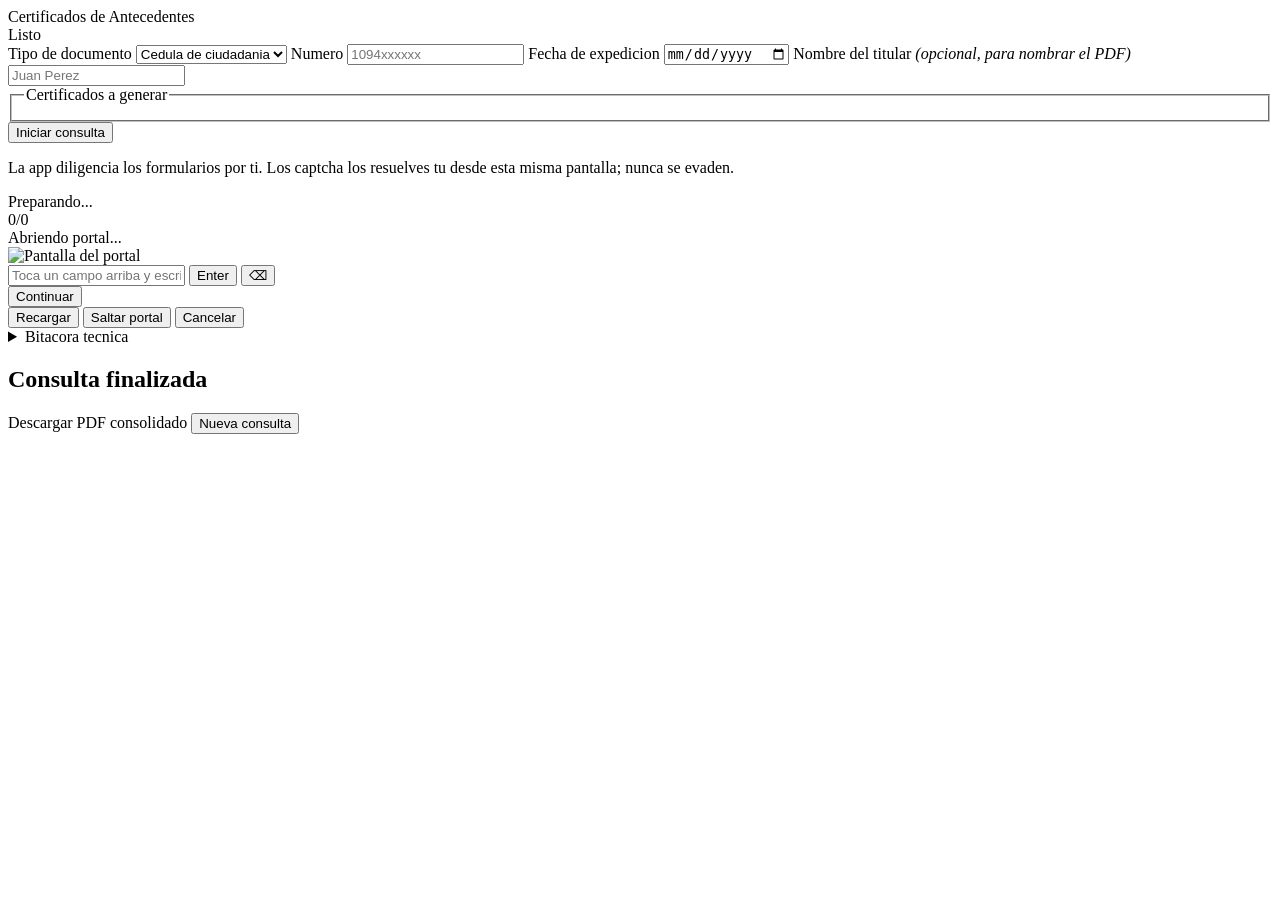
==== web/index.html @ 5459a491 "App certificados de antecedentes (bootstrap automatico)" ====
<!DOCTYPE html>
<html lang="es-CO">
<head>
<meta charset="utf-8">
<meta name="viewport" content="width=device-width, initial-scale=1, viewport-fit=cover, maximum-scale=1">
<meta name="theme-color" content="#0F2A44">
<meta name="mobile-web-app-capable" content="yes">
<meta name="apple-mobile-web-app-capable" content="yes">
<meta name="apple-mobile-web-app-status-bar-style" content="black-translucent">
<link rel="manifest" href="/manifest.webmanifest">
<link rel="icon" type="image/svg+xml" href="/app/icono.svg">
<link rel="apple-touch-icon" href="/app/icono.svg">
<title>Certificados de Antecedentes</title>
<link rel="stylesheet" href="/app/styles.css">
</head>
<body>

<header class="barra">
  <div class="marca">Certificados de Antecedentes</div>
  <div id="chipEstado" class="chip">Listo</div>
</header>

<!-- ============================ 1. FORMULARIO ============================ -->
<main id="pantallaForm" class="pantalla activa">
  <form id="formulario" class="tarjeta">
    <label class="campo">
      <span>Tipo de documento</span>
      <select id="tipoDoc">
        <option value="CC" selected>Cedula de ciudadania</option>
        <option value="CE">Cedula de extranjeria</option>
        <option value="TI">Tarjeta de identidad</option>
        <option value="PA">Pasaporte</option>
        <option value="NIT">NIT (persona juridica)</option>
      </select>
    </label>

    <label class="campo">
      <span>Numero</span>
      <input id="numero" type="tel" inputmode="numeric" autocomplete="off"
             placeholder="1094xxxxxx" required>
    </label>

    <label class="campo">
      <span>Fecha de expedicion</span>
      <input id="fecha" type="date">
    </label>

    <label class="campo">
      <span>Nombre del titular <em>(opcional, para nombrar el PDF)</em></span>
      <input id="nombre" type="text" autocomplete="off" placeholder="Juan Perez">
    </label>

    <fieldset class="campo">
      <legend>Certificados a generar</legend>
      <div id="listaPortales" class="portales"></div>
    </fieldset>

    <button id="btnIniciar" class="primario" type="submit">Iniciar consulta</button>
    <p class="aviso">
      La app diligencia los formularios por ti. Los captcha los resuelves tu
      desde esta misma pantalla; nunca se evaden.
    </p>
  </form>
</main>

<!-- ============================ 2. NAVEGADOR ============================= -->
<main id="pantallaVisor" class="pantalla">
  <div class="cabeceraPaso">
    <div>
      <div id="portalNombre" class="portalNombre">Preparando...</div>
      <div id="portalEntidad" class="portalEntidad"></div>
    </div>
    <div id="contador" class="contador">0/0</div>
  </div>
  <div id="instruccion" class="instruccion">Abriendo portal...</div>

  <div id="marco" class="marco">
    <img id="pantalla" alt="Pantalla del portal" draggable="false">
    <div id="cargando" class="cargando"><div class="spinner"></div></div>
  </div>

  <div class="tecleo">
    <input id="entrada" type="text" autocomplete="off" autocapitalize="off"
           autocorrect="off" spellcheck="false"
           placeholder="Toca un campo arriba y escribe aqui">
    <button id="btnEnter" class="chico" type="button">Enter</button>
    <button id="btnBorrar" class="chico" type="button">&#9003;</button>
  </div>

  <div class="acciones">
    <button id="btnContinuar" class="primario grande" type="button">Continuar</button>
    <div class="fila">
      <button id="btnRecargar" class="secundario" type="button">Recargar</button>
      <button id="btnSaltar" class="secundario" type="button">Saltar portal</button>
      <button id="btnCancelar" class="peligro" type="button">Cancelar</button>
    </div>
  </div>

  <details class="bitacora">
    <summary>Bitacora tecnica</summary>
    <pre id="log"></pre>
  </details>
</main>

<!-- ============================ 3. RESULTADO ============================= -->
<main id="pantallaFin" class="pantalla">
  <div class="tarjeta">
    <h2 id="tituloFin">Consulta finalizada</h2>
    <ul id="resumen" class="resumen"></ul>
    <a id="btnDescargar" class="primario grande" download>Descargar PDF consolidado</a>
    <button id="btnNueva" class="secundario" type="button">Nueva consulta</button>
  </div>
</main>

<script src="/app/app.js"></script>
</body>
</html>
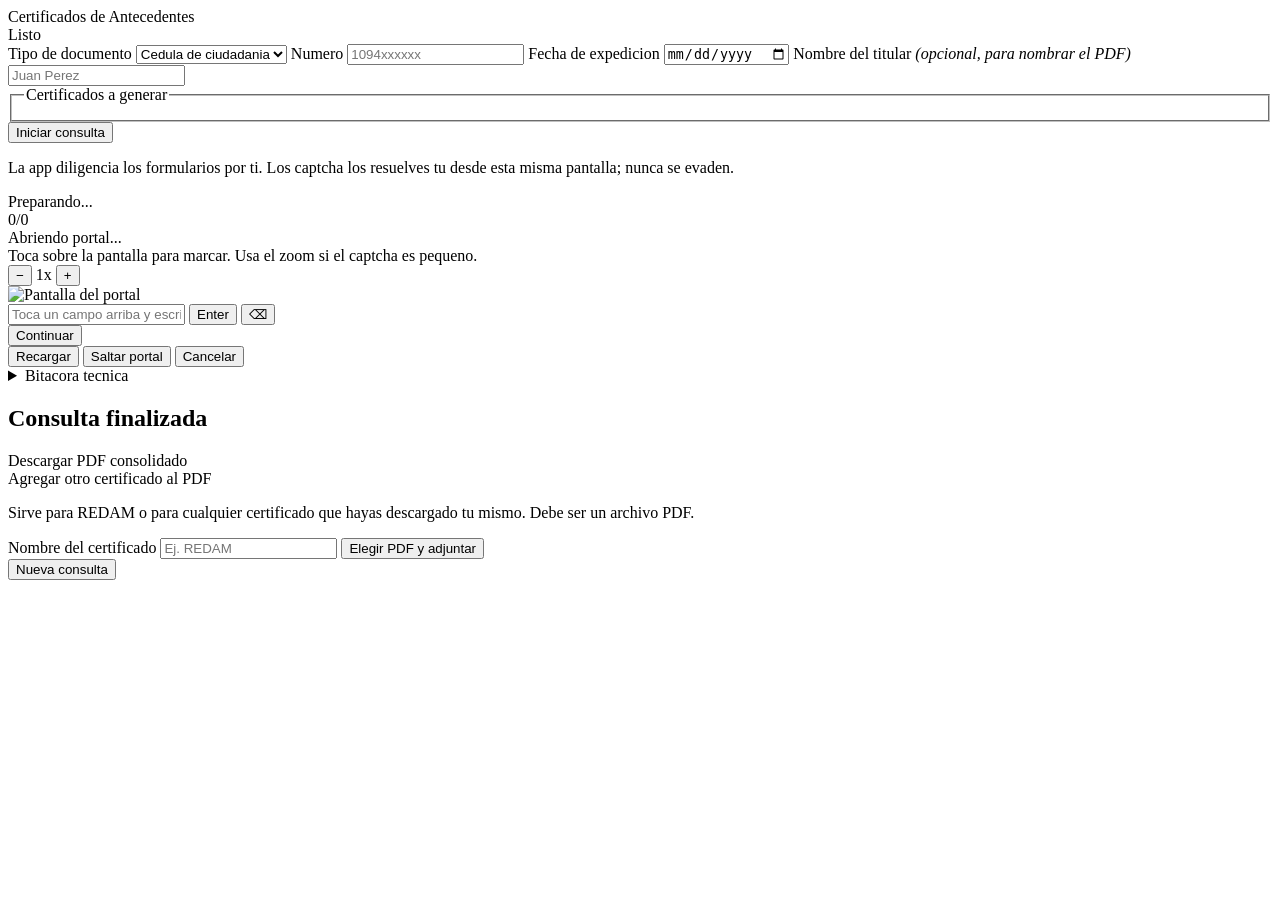
==== commit 6849a579: "App certificados de antecedentes (bootstrap automatico)" ====
--- a/web/index.html
+++ b/web/index.html
@@ -55,6 +55,24 @@
       <div id="listaPortales" class="portales"></div>
     </fieldset>
 
+    <!-- Solo lo exige el certificado de delitos sexuales (Ley 1918/2018):
+         el certificado va dirigido a una entidad. Se guarda en el celular. -->
+    <div id="bloqueEntidad" class="entidad" hidden>
+      <div class="entidadTitulo">Datos de quien consulta
+        <em>(los exige el certificado de delitos sexuales)</em></div>
+      <label class="campo">
+        <span>Entidad o empresa consultante</span>
+        <input id="entidad" type="text" autocomplete="organization"
+               placeholder="Razon social">
+      </label>
+      <label class="campo">
+        <span>NIT de la entidad <em>(con digito de verificacion)</em></span>
+        <input id="nitEntidad" type="text" inputmode="numeric"
+               placeholder="900123456-7">
+      </label>
+      <p class="aviso">Se guardan en este celular; no los vuelves a digitar.</p>
+    </div>
+
     <button id="btnIniciar" class="primario" type="submit">Iniciar consulta</button>
     <p class="aviso">
       La app diligencia los formularios por ti. Los captcha los resuelves tu
@@ -74,8 +92,21 @@
   </div>
   <div id="instruccion" class="instruccion">Abriendo portal...</div>
 
+  <!-- Controles de la pantalla espejo -->
+  <div class="controlesVista">
+    <span class="ayudaVista">Toca sobre la pantalla para marcar. Usa el zoom si el captcha es pequeno.</span>
+    <div class="zoomBtns">
+      <button id="btnZoomMenos" class="chico" type="button" aria-label="Alejar">&minus;</button>
+      <span id="zoomNivel" class="zoomNivel">1x</span>
+      <button id="btnZoomMas" class="chico" type="button" aria-label="Acercar">+</button>
+    </div>
+  </div>
+
   <div id="marco" class="marco">
-    <img id="pantalla" alt="Pantalla del portal" draggable="false">
+    <div id="lienzo" class="lienzo">
+      <img id="pantalla" alt="Pantalla del portal" draggable="false">
+      <div id="capaToques" class="capaToques"></div>
+    </div>
     <div id="cargando" class="cargando"><div class="spinner"></div></div>
   </div>
 
@@ -108,6 +139,31 @@
     <h2 id="tituloFin">Consulta finalizada</h2>
     <ul id="resumen" class="resumen"></ul>
     <a id="btnDescargar" class="primario grande" download>Descargar PDF consolidado</a>
+
+    <!-- Adjuntar certificados que la app no puede bajar sola:
+         REDAM (necesita tu clave de Carpeta Ciudadana) o cualquier portal
+         cuyo captcha no cooperara. Se integran al mismo PDF. -->
+    <div class="adjuntar">
+      <div class="adjuntarTitulo">Agregar otro certificado al PDF</div>
+      <p class="aviso" id="notaRedam" hidden>
+        <b>REDAM:</b> se descarga con tu usuario y clave en Carpeta Ciudadana.
+        Bajalo tu mismo (tu clave nunca pasa por esta app) y adjuntalo aqui.
+        <a id="linkRedam" href="https://carpetaciudadana.and.gov.co/"
+           target="_blank" rel="noopener">Abrir Carpeta Ciudadana</a>
+      </p>
+      <p class="aviso">
+        Sirve para REDAM o para cualquier certificado que hayas descargado tu
+        mismo. Debe ser un archivo PDF.
+      </p>
+      <label class="campo">
+        <span>Nombre del certificado</span>
+        <input id="etiquetaAdjunto" type="text" placeholder="Ej. REDAM">
+      </label>
+      <input id="archivoAdjunto" type="file" accept="application/pdf" hidden>
+      <button id="btnAdjuntar" class="secundario" type="button">Elegir PDF y adjuntar</button>
+      <div id="estadoAdjunto" class="aviso"></div>
+    </div>
+
     <button id="btnNueva" class="secundario" type="button">Nueva consulta</button>
   </div>
 </main>
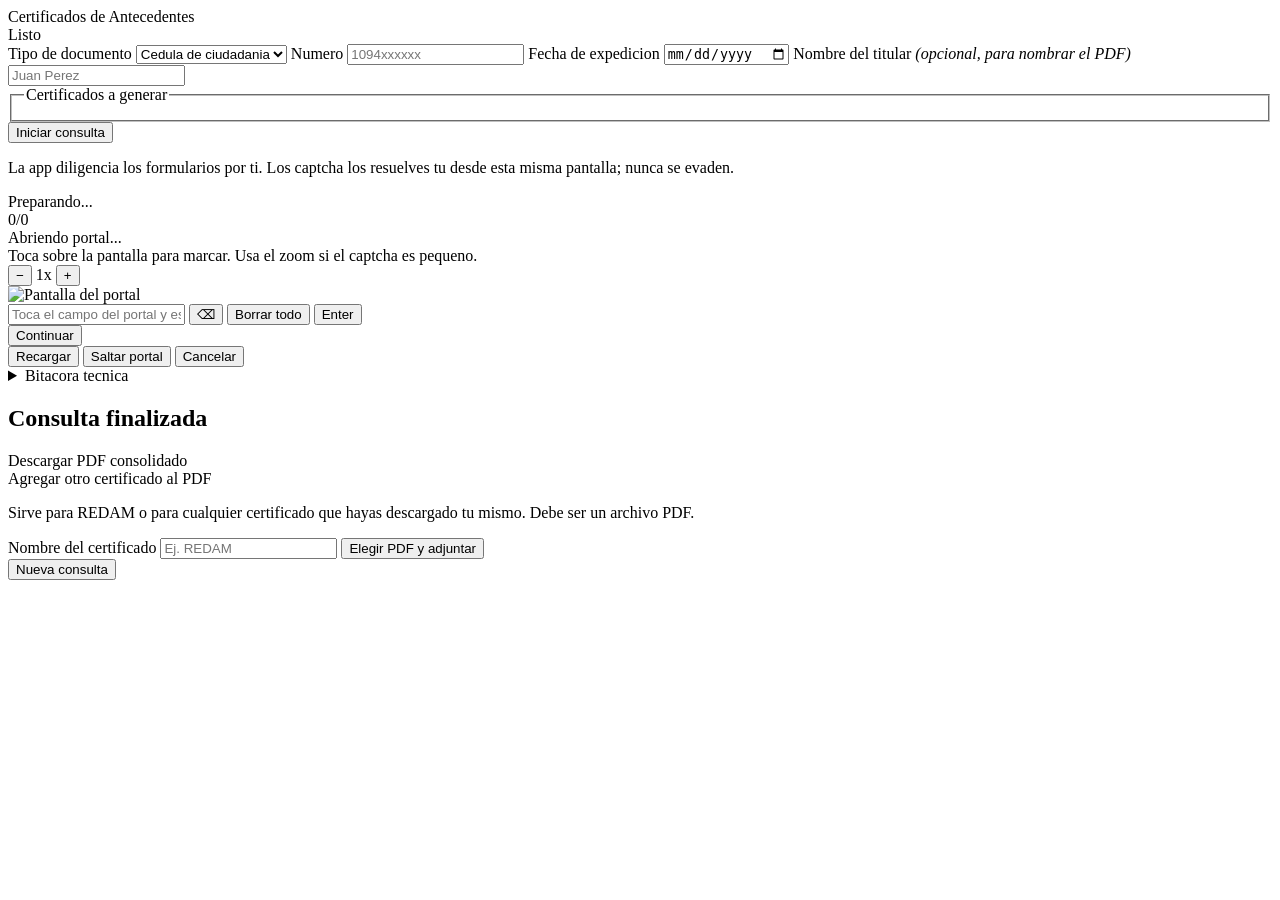
==== commit 53199f2d: "App certificados de antecedentes (bootstrap automatico)" ====
--- a/web/index.html
+++ b/web/index.html
@@ -113,9 +113,10 @@
   <div class="tecleo">
     <input id="entrada" type="text" autocomplete="off" autocapitalize="off"
            autocorrect="off" spellcheck="false"
-           placeholder="Toca un campo arriba y escribe aqui">
+           placeholder="Toca el campo del portal y escribe aqui">
+    <button id="btnBorrar" class="chico" type="button" aria-label="Borrar un caracter">&#9003;</button>
+    <button id="btnLimpiar" class="chico" type="button">Borrar todo</button>
     <button id="btnEnter" class="chico" type="button">Enter</button>
-    <button id="btnBorrar" class="chico" type="button">&#9003;</button>
   </div>
 
   <div class="acciones">
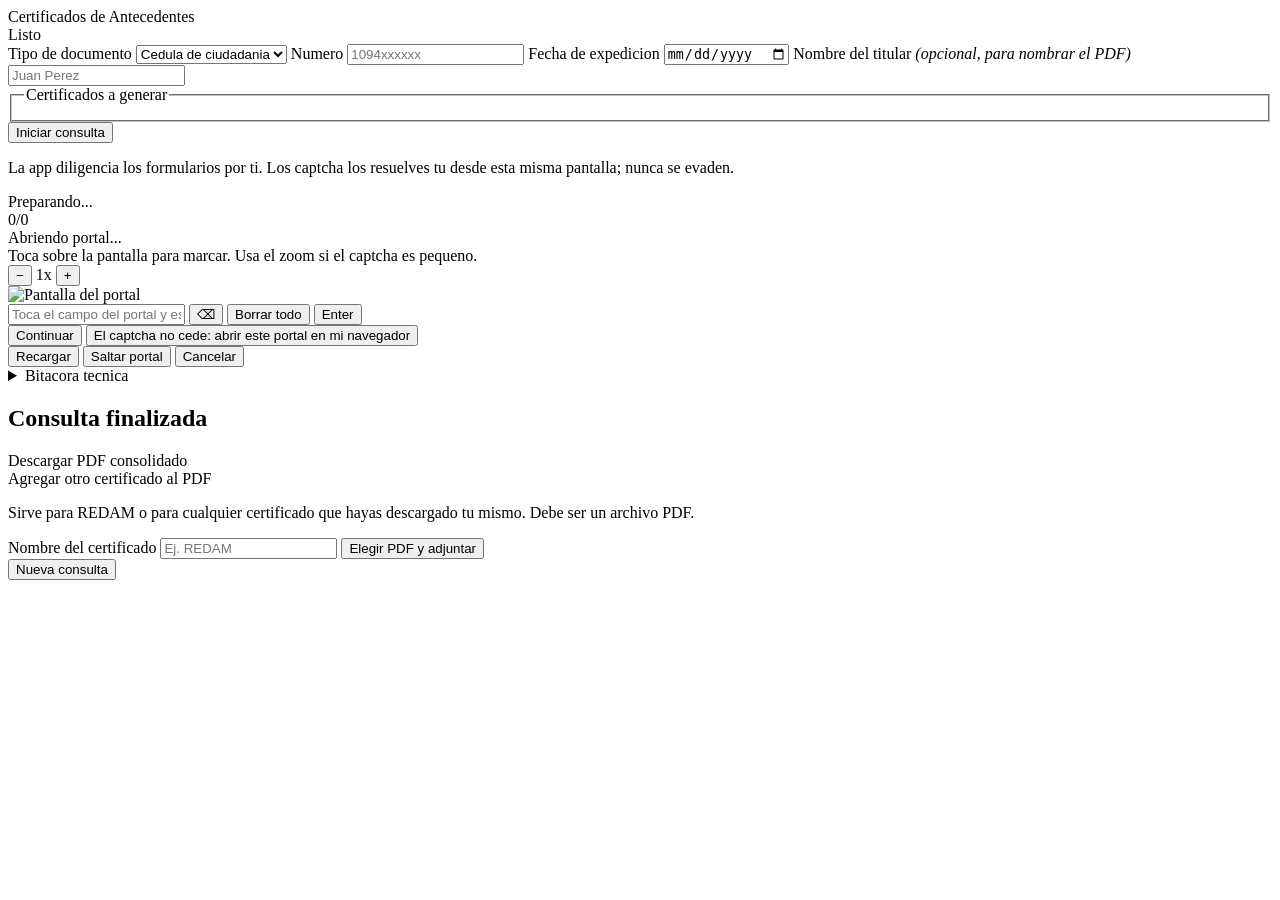
==== commit fc509b64: "App certificados de antecedentes (bootstrap automatico)" ====
--- a/web/index.html
+++ b/web/index.html
@@ -121,6 +121,11 @@
 
   <div class="acciones">
     <button id="btnContinuar" class="primario grande" type="button">Continuar</button>
+    <!-- Salida para el captcha de imagenes que no cede: se hace en el navegador
+         propio del usuario (su conexion pasa el captcha facil) y se adjunta. -->
+    <button id="btnNavegador" class="secundario amplio" type="button">
+      El captcha no cede: abrir este portal en mi navegador
+    </button>
     <div class="fila">
       <button id="btnRecargar" class="secundario" type="button">Recargar</button>
       <button id="btnSaltar" class="secundario" type="button">Saltar portal</button>
